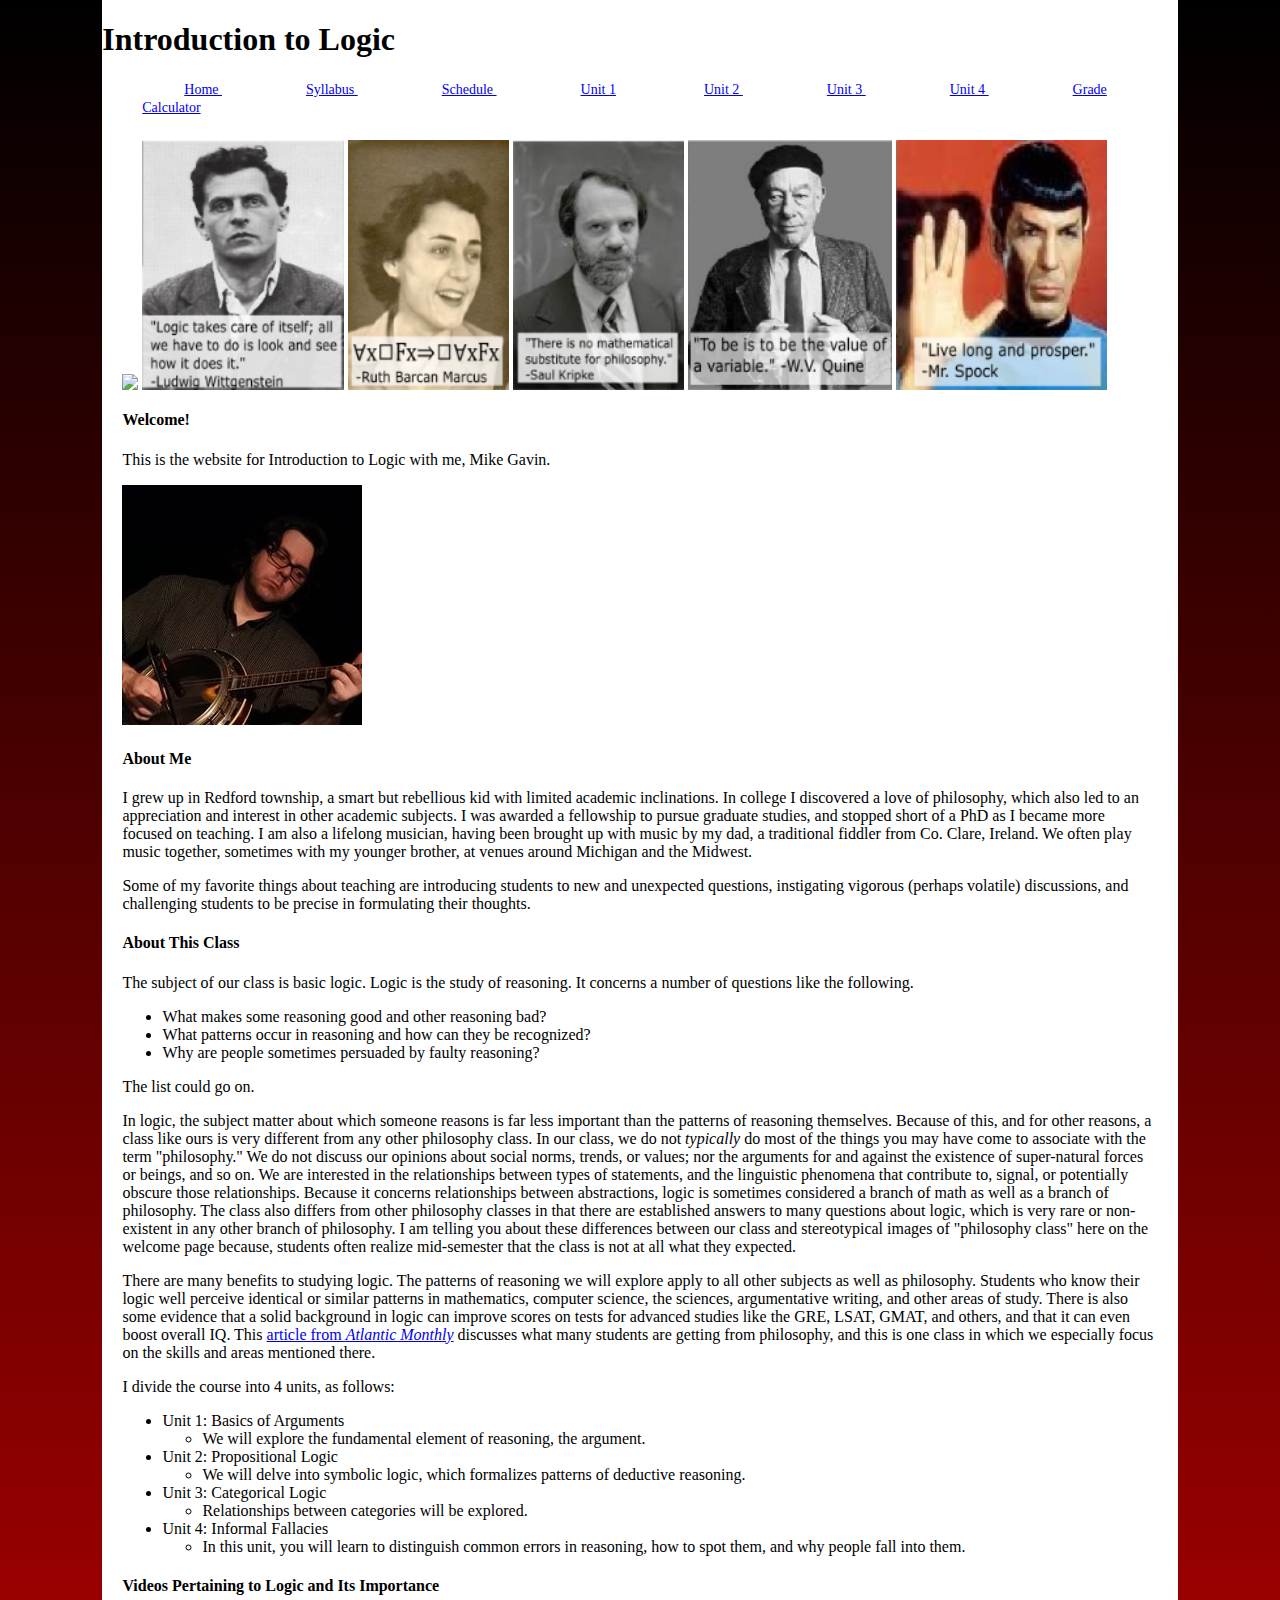
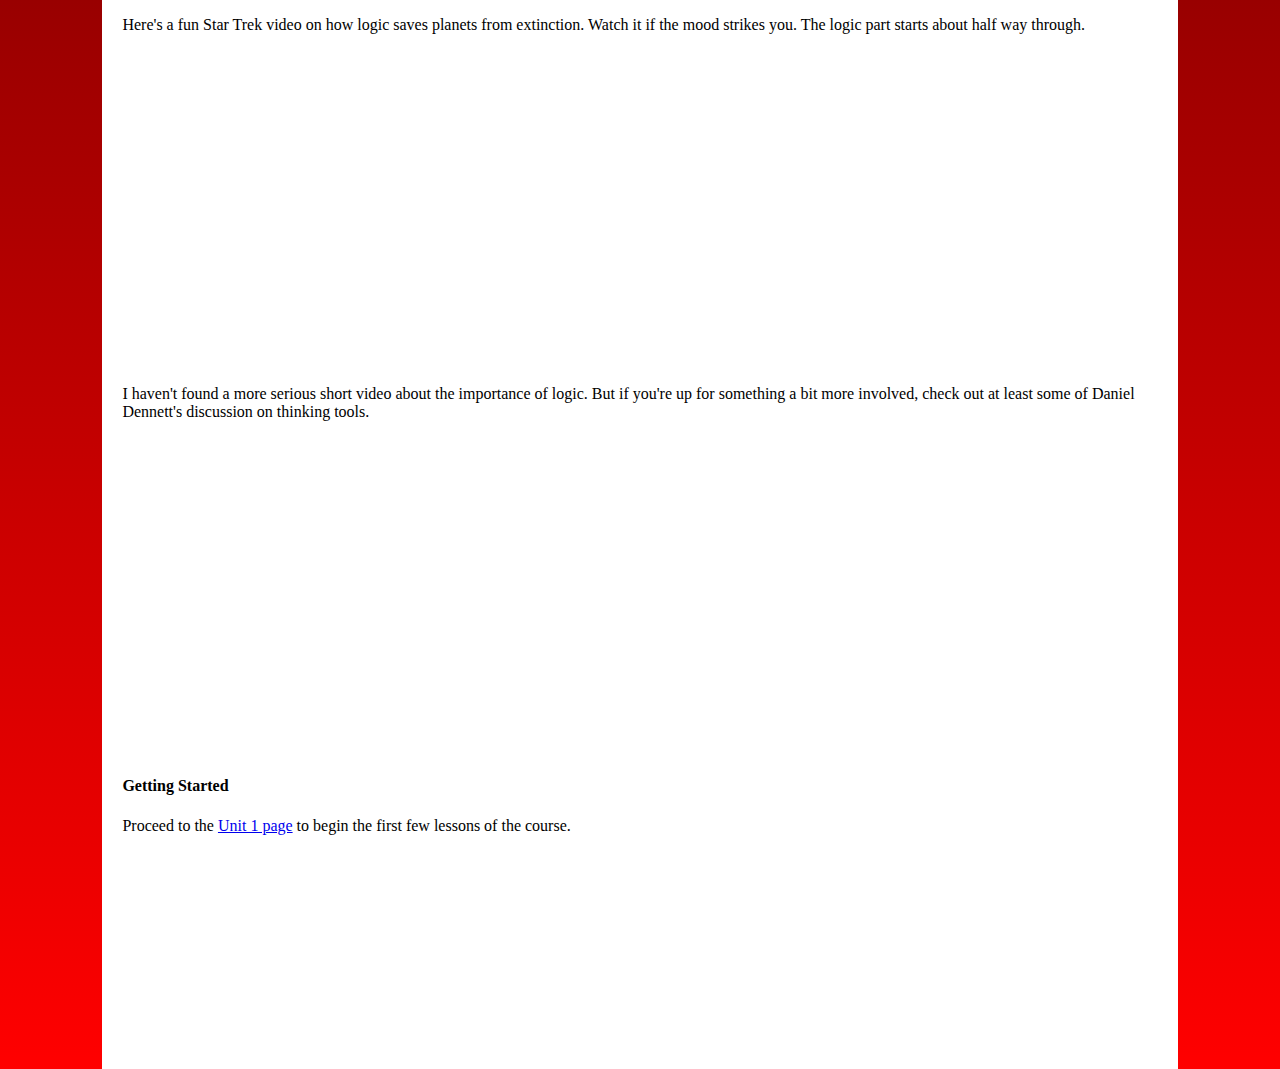
==== index.html @ 0760f145 "images" ====
<!DOCTYPE html> 
<header> <title>Intro to Logic</title>
 <link rel="stylesheet" type="text/css" href="main.css">
 <style> 
		.pictureBar{overflow: hidden; height: 250px;}
		.logician {height: 250px;}
 </style>
</header>

<body> 


<div class="container">

<div class="banner"> 
<h1> Introduction to Logic</h1>
<ul> 
<li> <a href="index">Home </a></li> 
<li> <a href="attachments/syllabus.docx">Syllabus </a></li> 
<li> <a href="schedule">Schedule </a></li> 
<!--- <li> <a href="schedule2">12 Wk Schedule </a></li> --->
<li> <a href="unit1">Unit 1</a></li> 
<li> <a href="unit2">Unit 2 </a></li> 
<li> <a href="unit3">Unit 3 </a></li> 
<li> <a href="unit4">Unit 4 </a></li> 
<li> <a href="gradeCalculator"> Grade Calculator </a> </li> 
</ul> 

	</div> 

 

<div class="wrapper"> 
 
	 <div class="content">
			<div class = "pictureBar">

		<img class = "logician" src="images/Russell.png" >

		<img class = "logician" src="images/Wittgenstein.png" >
		
		<img class = "logician" src ="images/Marcus.png"> 
		
		<img class = "logician" src="images/Kripke.png">
		
		<img class = "logician" src = "images/Quine.png">
		
		<img class = "logician" src = "images/Spock.png"> 
		
		 
		
		

			</div>
		



 
<h4> Welcome! </h4> 
<p>This is the website for Introduction to Logic with me, Mike Gavin.</p>

<img src = "images/me.jpg">
<h4>About Me</h4>
<p>I grew up in Redford township, a smart but rebellious kid with limited academic inclinations. In college I discovered a love of philosophy, which also led to an appreciation and interest in other academic subjects. I was awarded a fellowship to pursue graduate studies, and stopped short of a PhD as I became more focused on teaching. I am also a lifelong musician, having been brought up with music by my dad, a traditional fiddler from Co. Clare, Ireland. We often play music together, sometimes with my younger brother, at venues around Michigan and the Midwest.</p>
<p>Some of my favorite things about teaching are introducing students to new and unexpected questions, instigating vigorous (perhaps volatile) discussions, and challenging students to be precise in formulating their thoughts.</p>
<h4>About This Class</h4>
<p>The subject of our class is basic logic. Logic is the study of reasoning. It concerns a number of questions like the following.</p>
<ul>
<li>What makes some reasoning good and other reasoning bad?</li>
<li>What patterns occur in reasoning and how can they be recognized?</li>
<li>Why are people sometimes persuaded by faulty reasoning?</li>
</ul>
<p>The list could go on.</p>
<p>In logic, the subject matter about which someone reasons is far less important than the patterns of reasoning themselves. Because of this, and for other reasons, a class like ours is very different from any other philosophy class. In our class, we do not <em>typically</em> do most of the things you may have come to associate with the term "philosophy." We do not discuss our opinions about social norms, trends, or values; nor the arguments for and against the existence of super-natural forces or beings, and so on. We are interested in the relationships between types of statements, and the linguistic phenomena that contribute to, signal, or potentially obscure those relationships. Because it concerns relationships between abstractions, logic is sometimes considered a branch of math as well as a branch of philosophy. The class also differs from other philosophy classes in that there are established answers to many questions about logic, which is very rare or non-existent in any other branch of philosophy. I am telling you about these differences between our class and stereotypical images of "philosophy class" here on the welcome page because, students often realize mid-semester that the class is not at all what they expected.</p>
<p>There are many benefits to studying logic. The patterns of reasoning we will explore apply to all other subjects as well as philosophy. Students who know their logic well perceive identical or similar patterns in mathematics, computer science, the sciences, argumentative writing, and other areas of study. There is also some evidence that a solid background in logic can improve scores on tests for advanced studies like the GRE, LSAT, GMAT, and others, and that it can even boost overall IQ. This <a href="http://www.theatlantic.com/technology/archive/2011/10/is-philosophy-the-most-practical-major/246763/"> article from <em>Atlantic Monthly</em></a> discusses what many students are getting from philosophy, and this is one class in which we especially focus on the skills and areas mentioned there.</p>
<p>I divide the course into 4 units, as follows:</p>
<ul>
<li>Unit 1: Basics of Arguments</li>
<ul>
<li>We will explore the fundamental element of reasoning, the argument.</li>
</ul>
<li>Unit 2: Propositional Logic</li>
<ul>
<li>We will delve into symbolic logic, which formalizes patterns of deductive reasoning.</li>
</ul>
<li>Unit 3: Categorical Logic</li>
<ul>
<li>Relationships between categories will be explored.</li>
</ul>
<li>Unit 4: Informal Fallacies</li>
<ul>
<li>In this unit, you will learn to distinguish common errors in reasoning, how to spot them, and why people fall into them.</li>
</ul>
</ul>

<h4> Videos Pertaining to Logic and Its Importance</h4>
 
<p>Here's a fun Star Trek video on how logic saves planets from extinction. Watch it if the mood strikes you. The logic part starts about half way through.</p>
<iframe width="560" height="315" src="https://www.youtube.com/watch?v=vi7QQ5pO7_A&t=98s" frameborder="0" allowfullscreen></iframe>

<br>
<p>I haven't found a more serious short video about the importance of logic. But if you're up for something a bit more involved, check out at least some of Daniel Dennett's discussion on thinking tools.</p>
<iframe width="560" height="315" src="https://www.youtube.com/embed/uukUw0ghoVY" frameborder="0" allowfullscreen></iframe>

<br>





<h4> Getting Started</h4>
<p> Proceed to the <a href="unit1">Unit 1 page</a> to begin the first few lessons of the course.</p>


</br> </br> </br> </br> </br> </br> </br> </br> </br> </br> </br> 
</div> 
</div> 
</div>

</body>
---- main.css ----
body { background: -webkit-linear-gradient(black, red); /* Safari 5.1-6.0 */
    background: -o-linear-gradient(black, red); /* Opera 11.1-12.0 */ 
    background: -moz-linear-gradient(black, red); /* Firefox 3.6-15 */
    background: linear-gradient(black, red); /* Standard syntax */
	margin: 0; 
	padding: 0;
	border: none;

}




.container {background-color:white; width:84%; margin:auto; margin-top:0; z-index:+3;
}

.wrapper {margin-top:120px; background-color: white; z-index: -1; padding: 20px;
}
.wrapper h2 {text-align: center;}

.banner {display: inline; position: fixed; top: 0; left:7.99%; background-color: white; width:84.05%; height: 120px;
	
}

	.banner ul {list-style-type: none;
	}
	.banner ul li {display: inline;margin: 3em;font-size:14px;}

#grade {text-indent: 20px;
}

.sidebar {position:fixed; top:114px; right:9%;background-color: white; border:solid black 2px; padding:4px;
	
}

	.sidebar ul {list-style-type: none; indent:none; padding:10px;
		
	}

	.sidebar h3 { text-align:center;
		
	}



.lesson {border-bottom: solid #cdcdcd 1px;
	
}

.content {width:100%; display:inline-block; vertical-align: top; 
	
}

.due { width:34%; display:inline-block; vertical-align: top;
	
}


.schedule {width: 85%; margin:auto;
	}
	
.schedule tr:nth-child(even){background-color: #CCC;
	}
	
.column1 {background-color: grey; margin-top:20px; margin-left: 20px;  display: inline-block; background-color: white;
	}

.column2 {width: 300px; background-color: blue; margin-top: 20px; margin-right: 300px; display: inline-block; vertical-align: top; background-color: white;
}
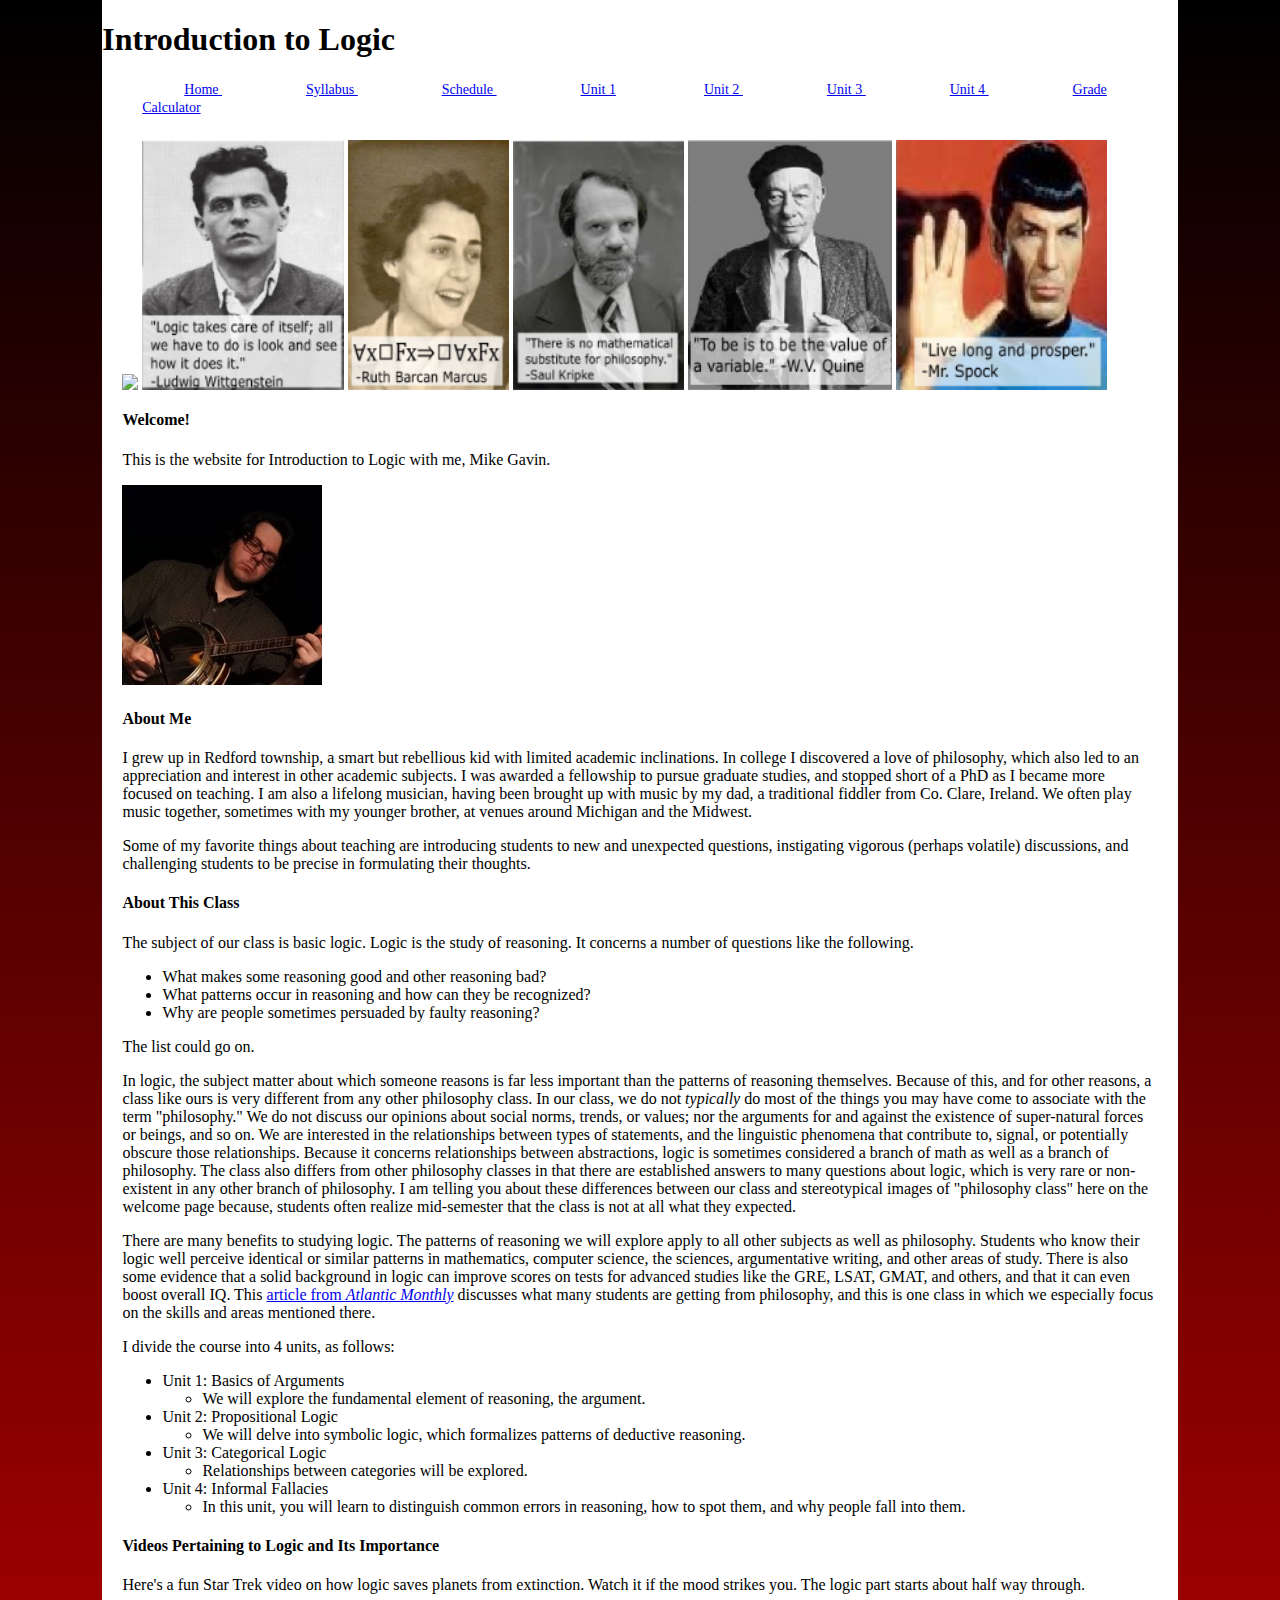
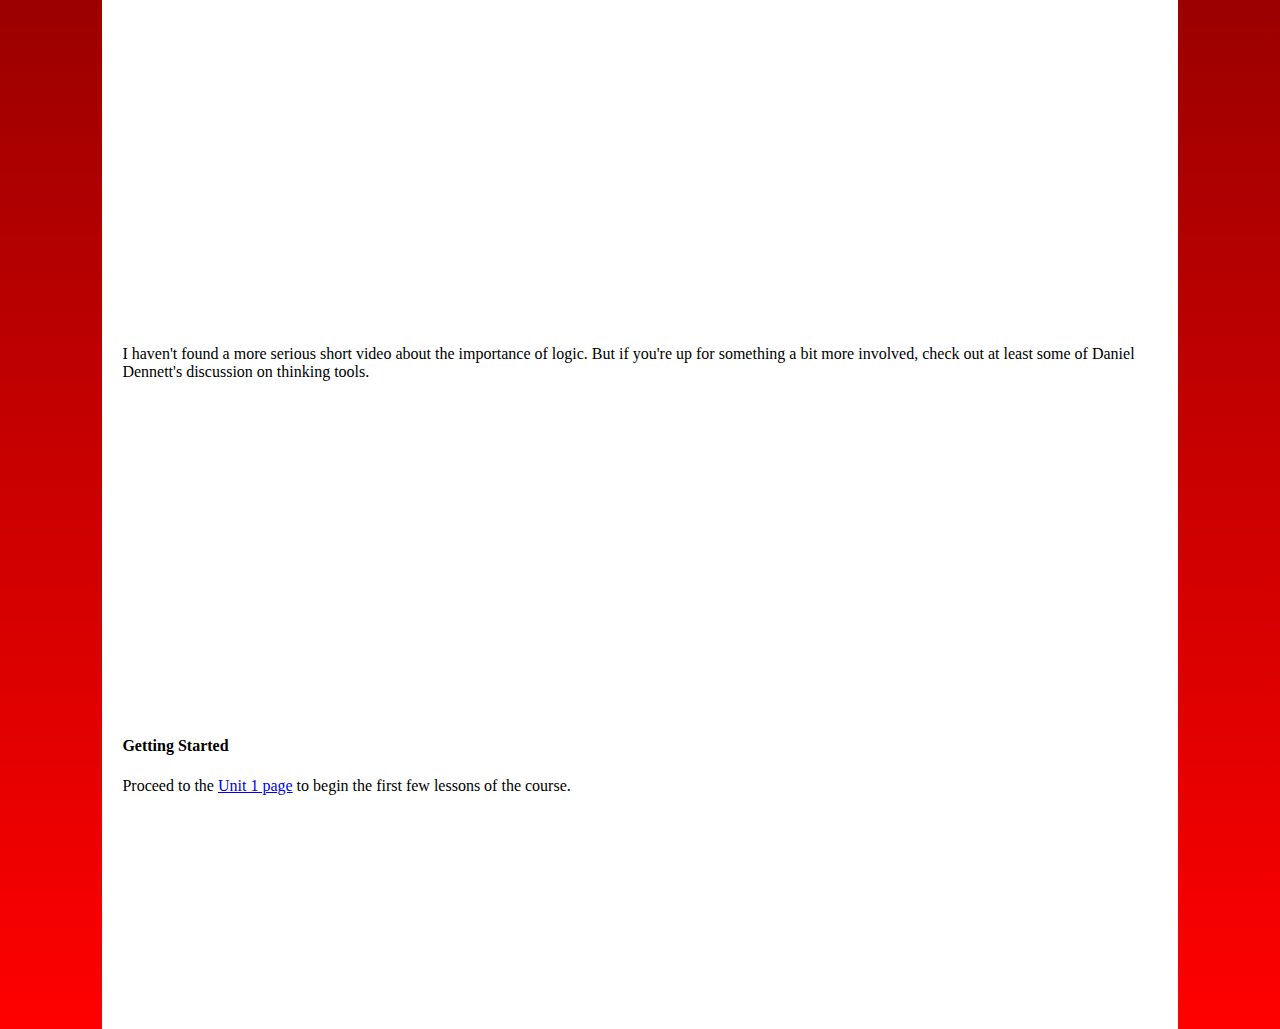
==== commit 94a714f6: "images" ====
--- a/index.html
+++ b/index.html
@@ -61,7 +61,7 @@
 <h4> Welcome! </h4> 
 <p>This is the website for Introduction to Logic with me, Mike Gavin.</p>
 
-<img src = "images/me.jpg">
+<img src = "images/me.jpg" height = "200">
 <h4>About Me</h4>
 <p>I grew up in Redford township, a smart but rebellious kid with limited academic inclinations. In college I discovered a love of philosophy, which also led to an appreciation and interest in other academic subjects. I was awarded a fellowship to pursue graduate studies, and stopped short of a PhD as I became more focused on teaching. I am also a lifelong musician, having been brought up with music by my dad, a traditional fiddler from Co. Clare, Ireland. We often play music together, sometimes with my younger brother, at venues around Michigan and the Midwest.</p>
 <p>Some of my favorite things about teaching are introducing students to new and unexpected questions, instigating vigorous (perhaps volatile) discussions, and challenging students to be precise in formulating their thoughts.</p>
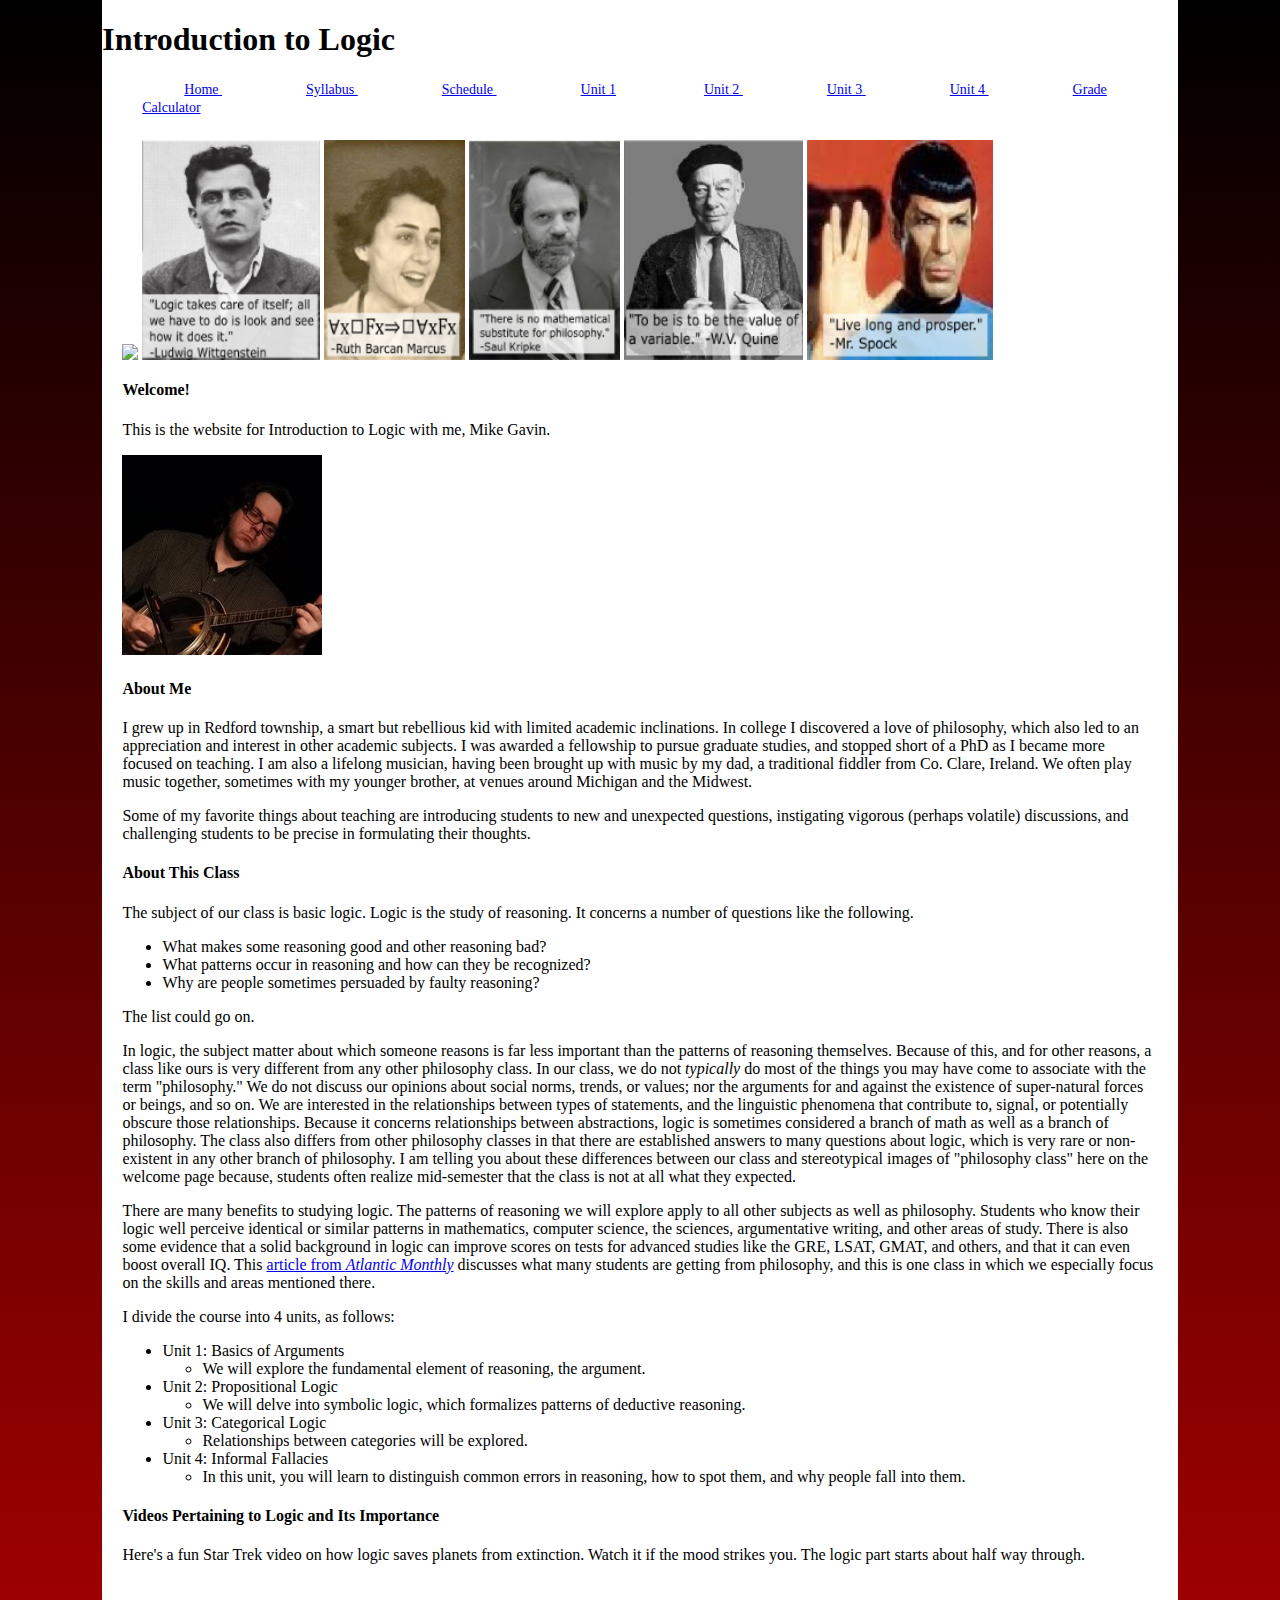
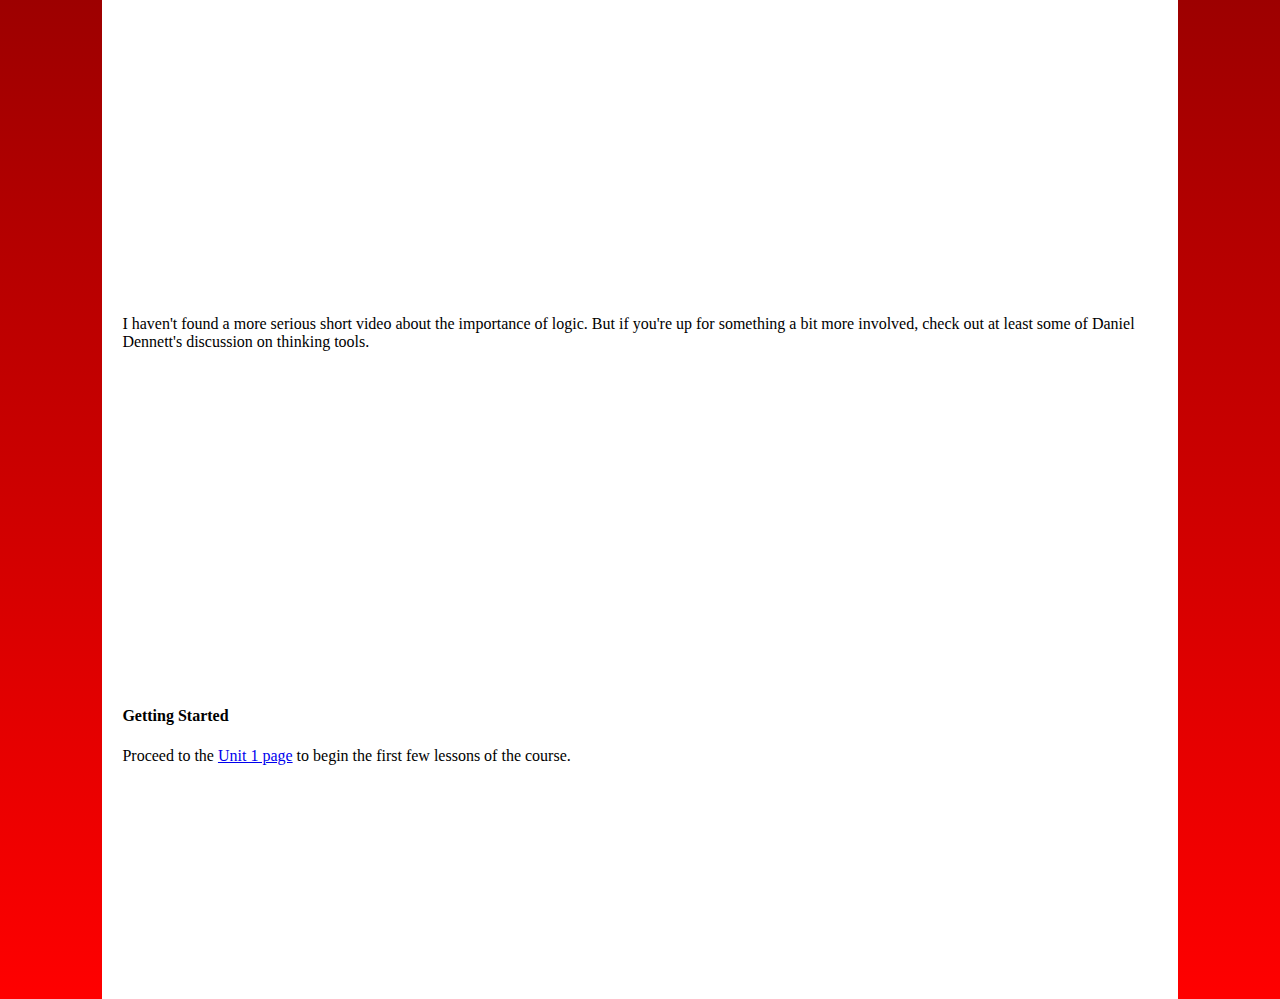
==== commit aacc14d0: "imge fixing" ====
--- a/index.html
+++ b/index.html
@@ -3,8 +3,8 @@
 <header> <title>Intro to Logic</title>
  <link rel="stylesheet" type="text/css" href="main.css">
  <style> 
-		.pictureBar{overflow: hidden; height: 250px;}
-		.logician {height: 250px;}
+		.pictureBar{overflow: hidden; height: 220px;}
+		.logician {height: 220px;}
  </style>
 </header>
 
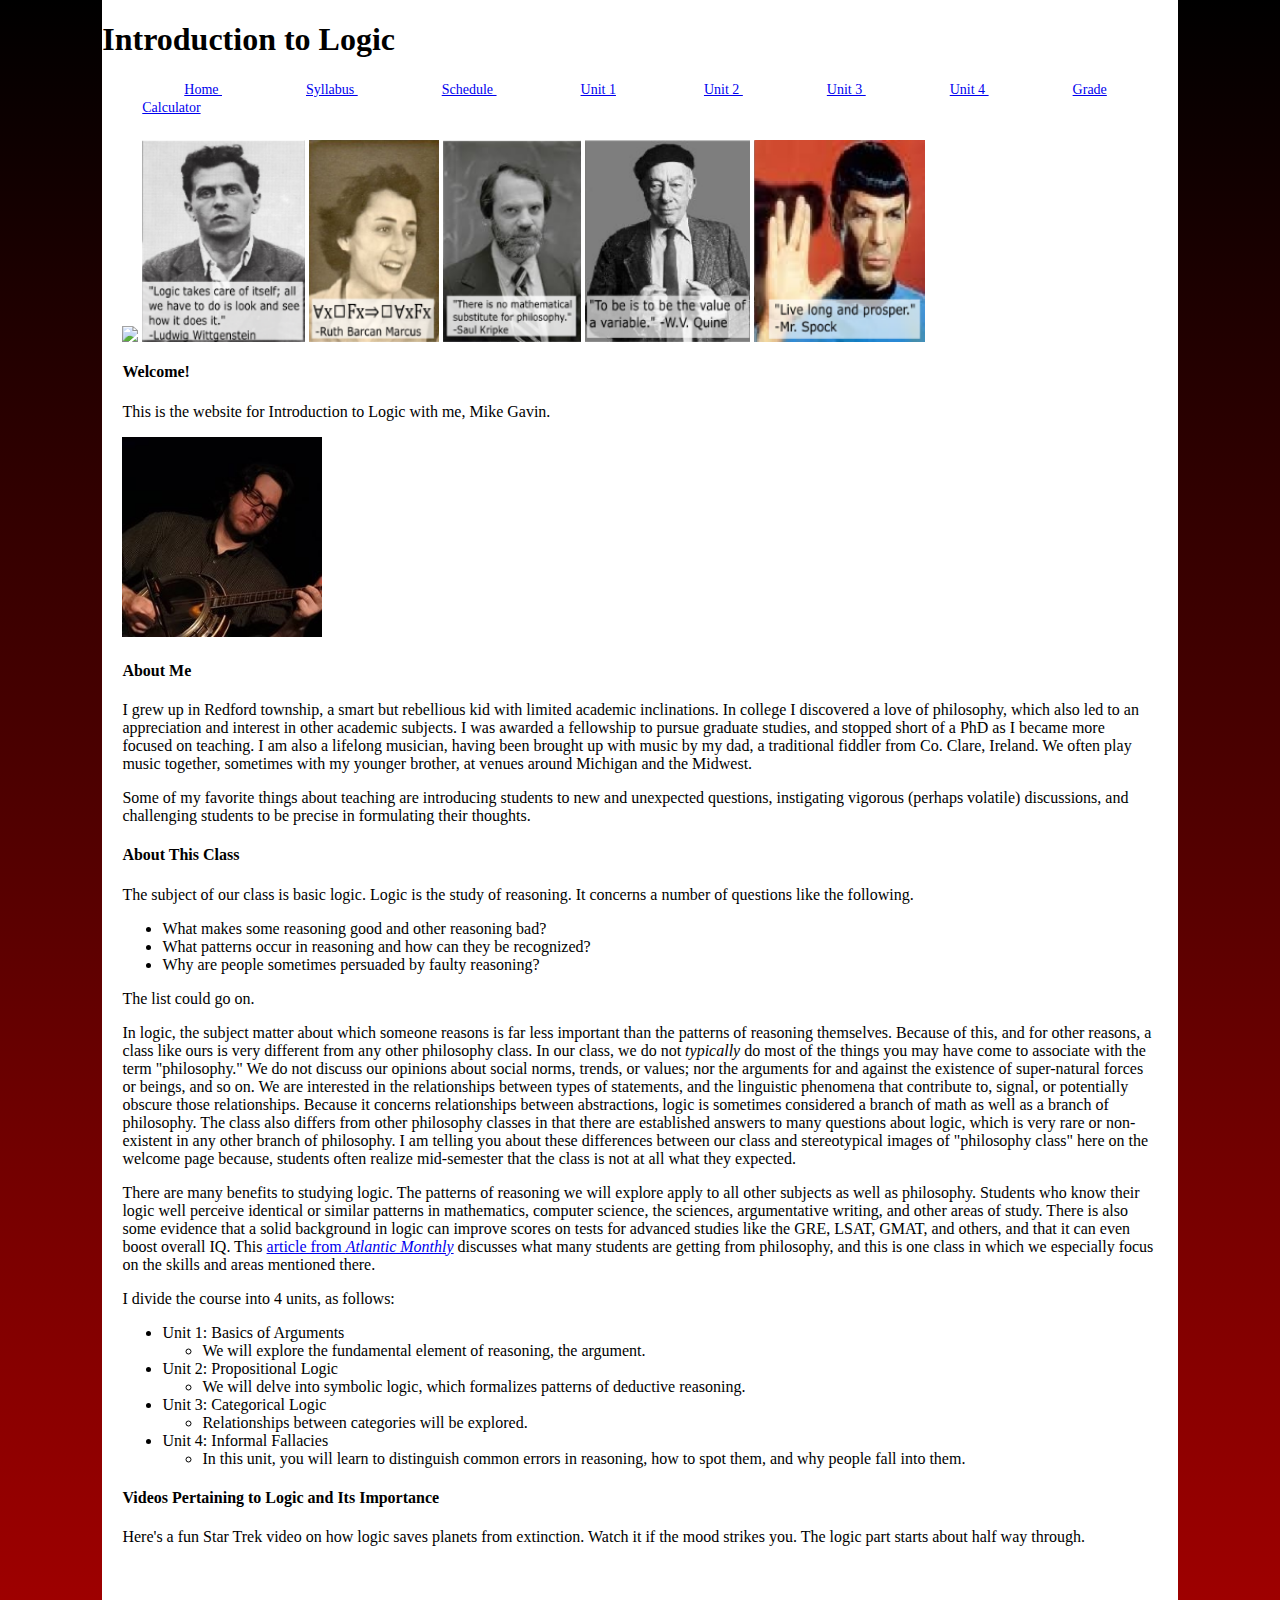
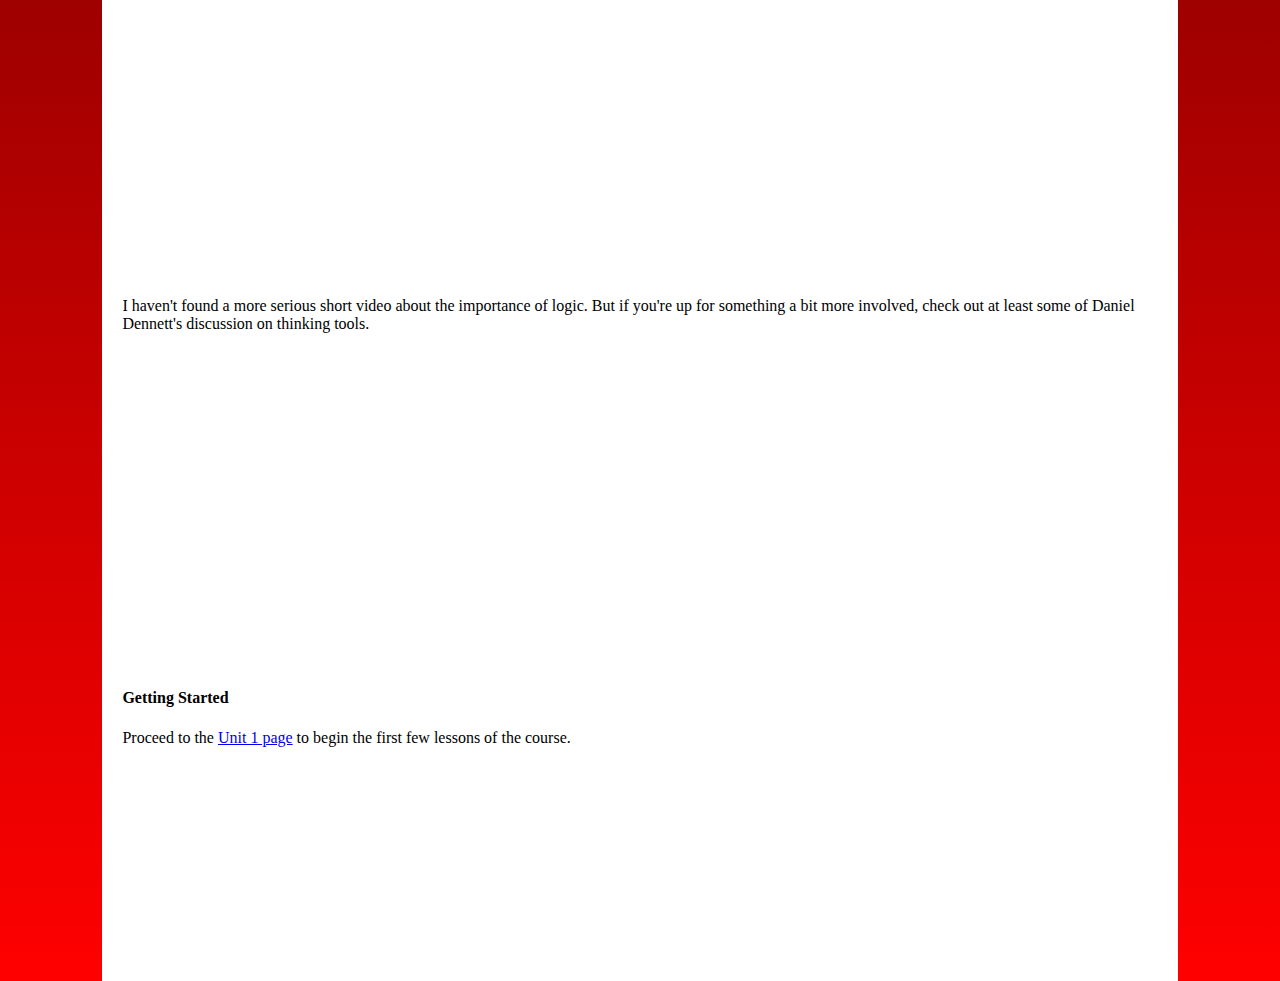
==== commit f8f6d00a: "fixing images" ====
--- a/index.html
+++ b/index.html
@@ -3,8 +3,8 @@
 <header> <title>Intro to Logic</title>
  <link rel="stylesheet" type="text/css" href="main.css">
  <style> 
-		.pictureBar{overflow: hidden; height: 220px;}
-		.logician {height: 220px;}
+		.pictureBar{overflow: hidden; height: 202px;}
+		.logician {height: 202px;}
  </style>
 </header>
 
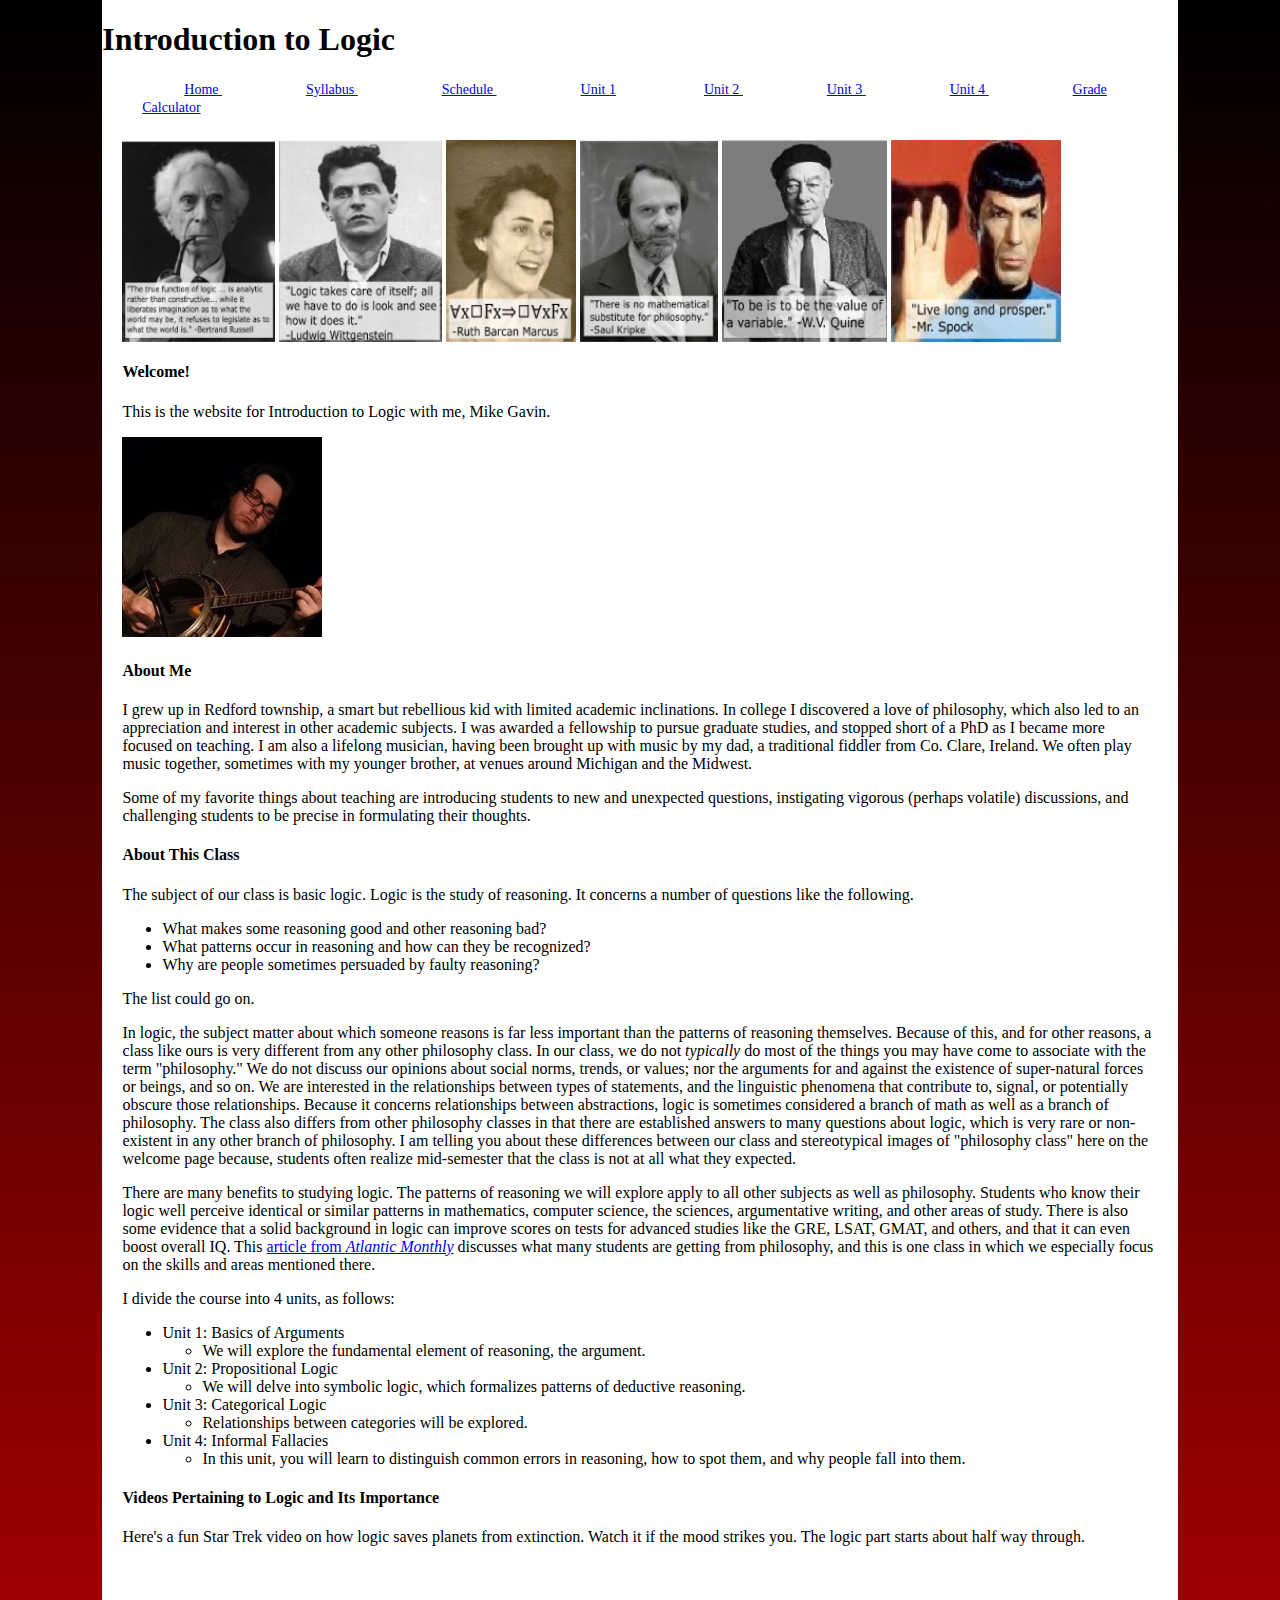
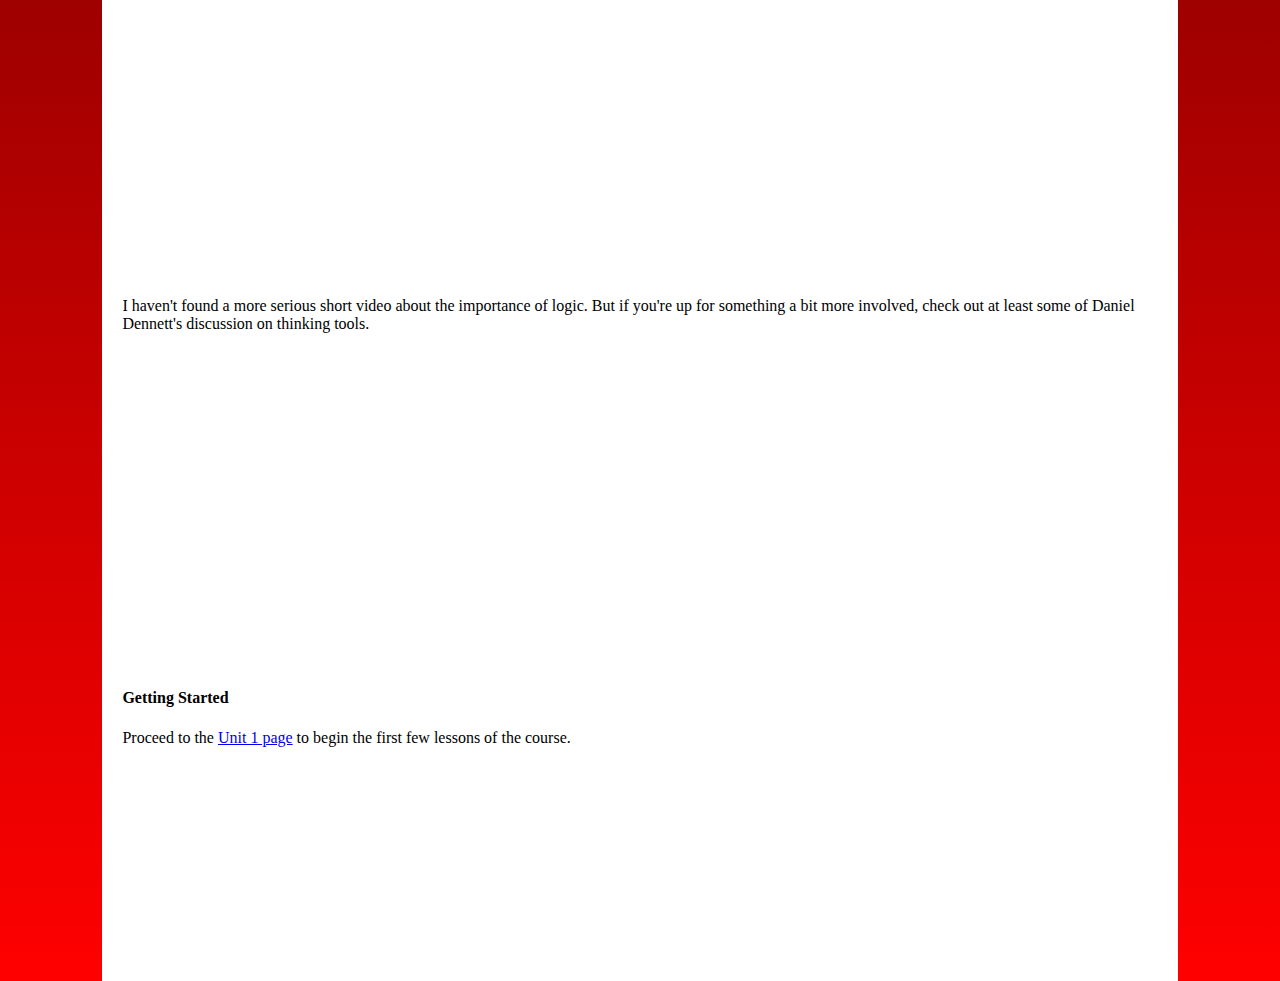
==== commit 2e3e8011: "won'tMatterProlly" ====
--- a/index.html
+++ b/index.html
@@ -36,7 +36,7 @@
 	 <div class="content">
 			<div class = "pictureBar">
 
-		<img class = "logician" src="images/Russell.png" >
+		<img class = "logician" src="images/russell.png" >
 
 		<img class = "logician" src="images/Wittgenstein.png" >
 		
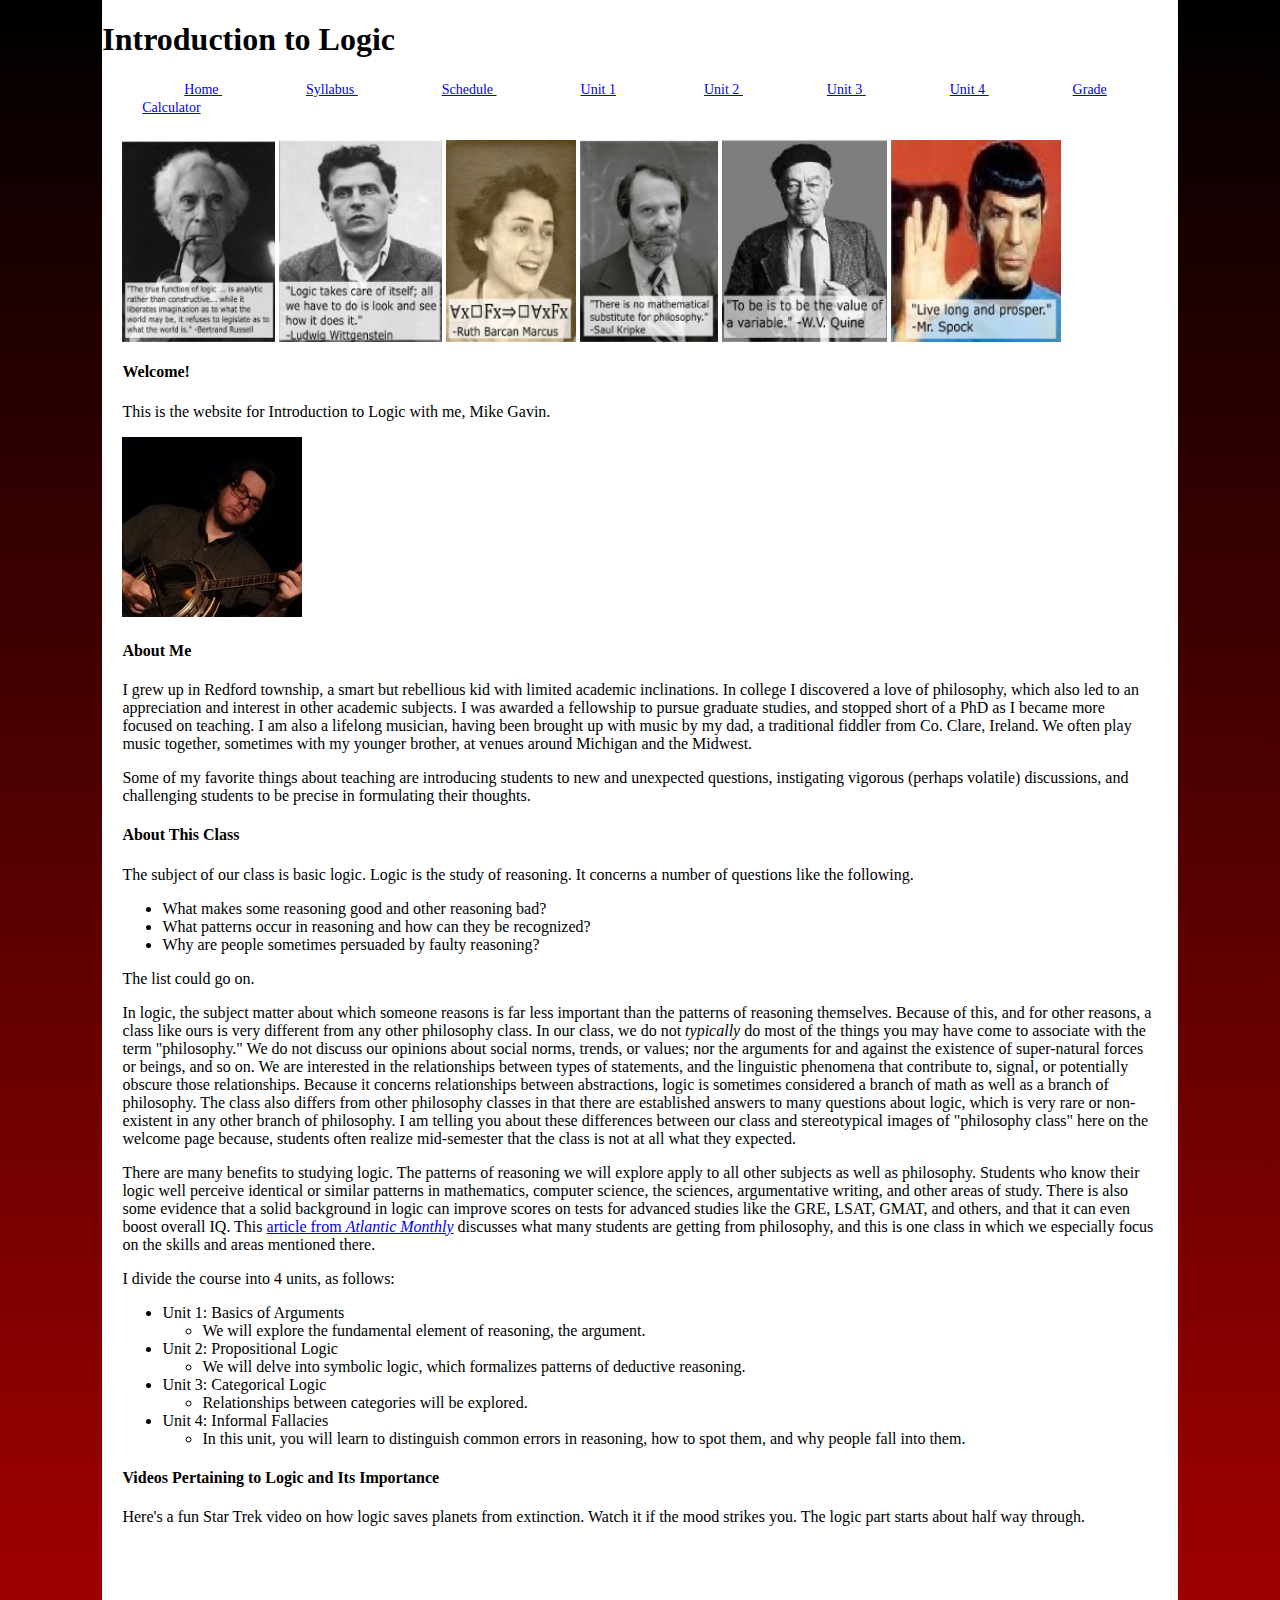
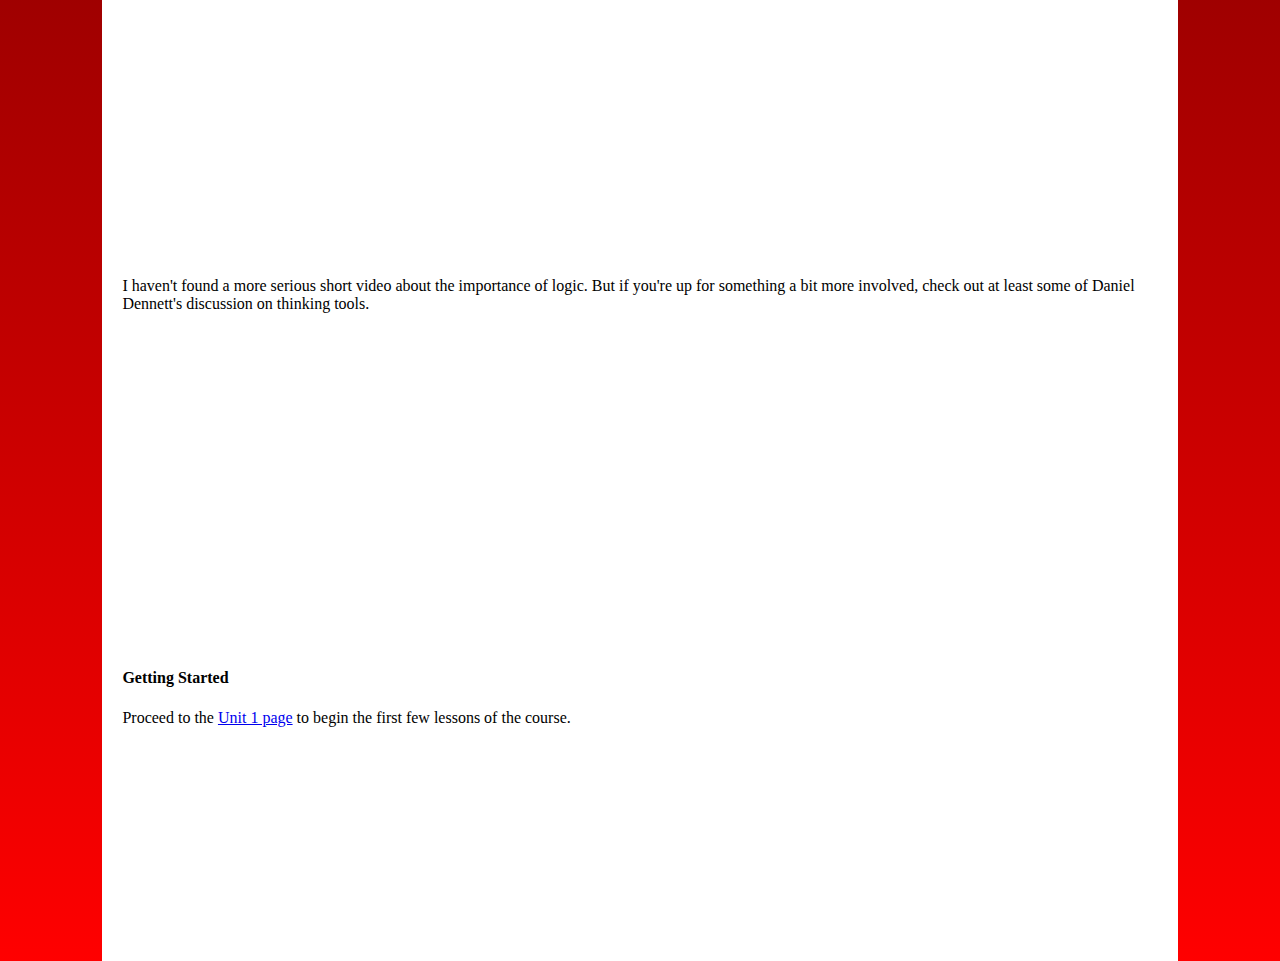
==== commit bd0f29c3: "resize me" ====
--- a/index.html
+++ b/index.html
@@ -61,7 +61,7 @@
 <h4> Welcome! </h4> 
 <p>This is the website for Introduction to Logic with me, Mike Gavin.</p>
 
-<img src = "images/me.jpg" height = "200">
+<img src = "images/me.jpg" height = "180">
 <h4>About Me</h4>
 <p>I grew up in Redford township, a smart but rebellious kid with limited academic inclinations. In college I discovered a love of philosophy, which also led to an appreciation and interest in other academic subjects. I was awarded a fellowship to pursue graduate studies, and stopped short of a PhD as I became more focused on teaching. I am also a lifelong musician, having been brought up with music by my dad, a traditional fiddler from Co. Clare, Ireland. We often play music together, sometimes with my younger brother, at venues around Michigan and the Midwest.</p>
 <p>Some of my favorite things about teaching are introducing students to new and unexpected questions, instigating vigorous (perhaps volatile) discussions, and challenging students to be precise in formulating their thoughts.</p>
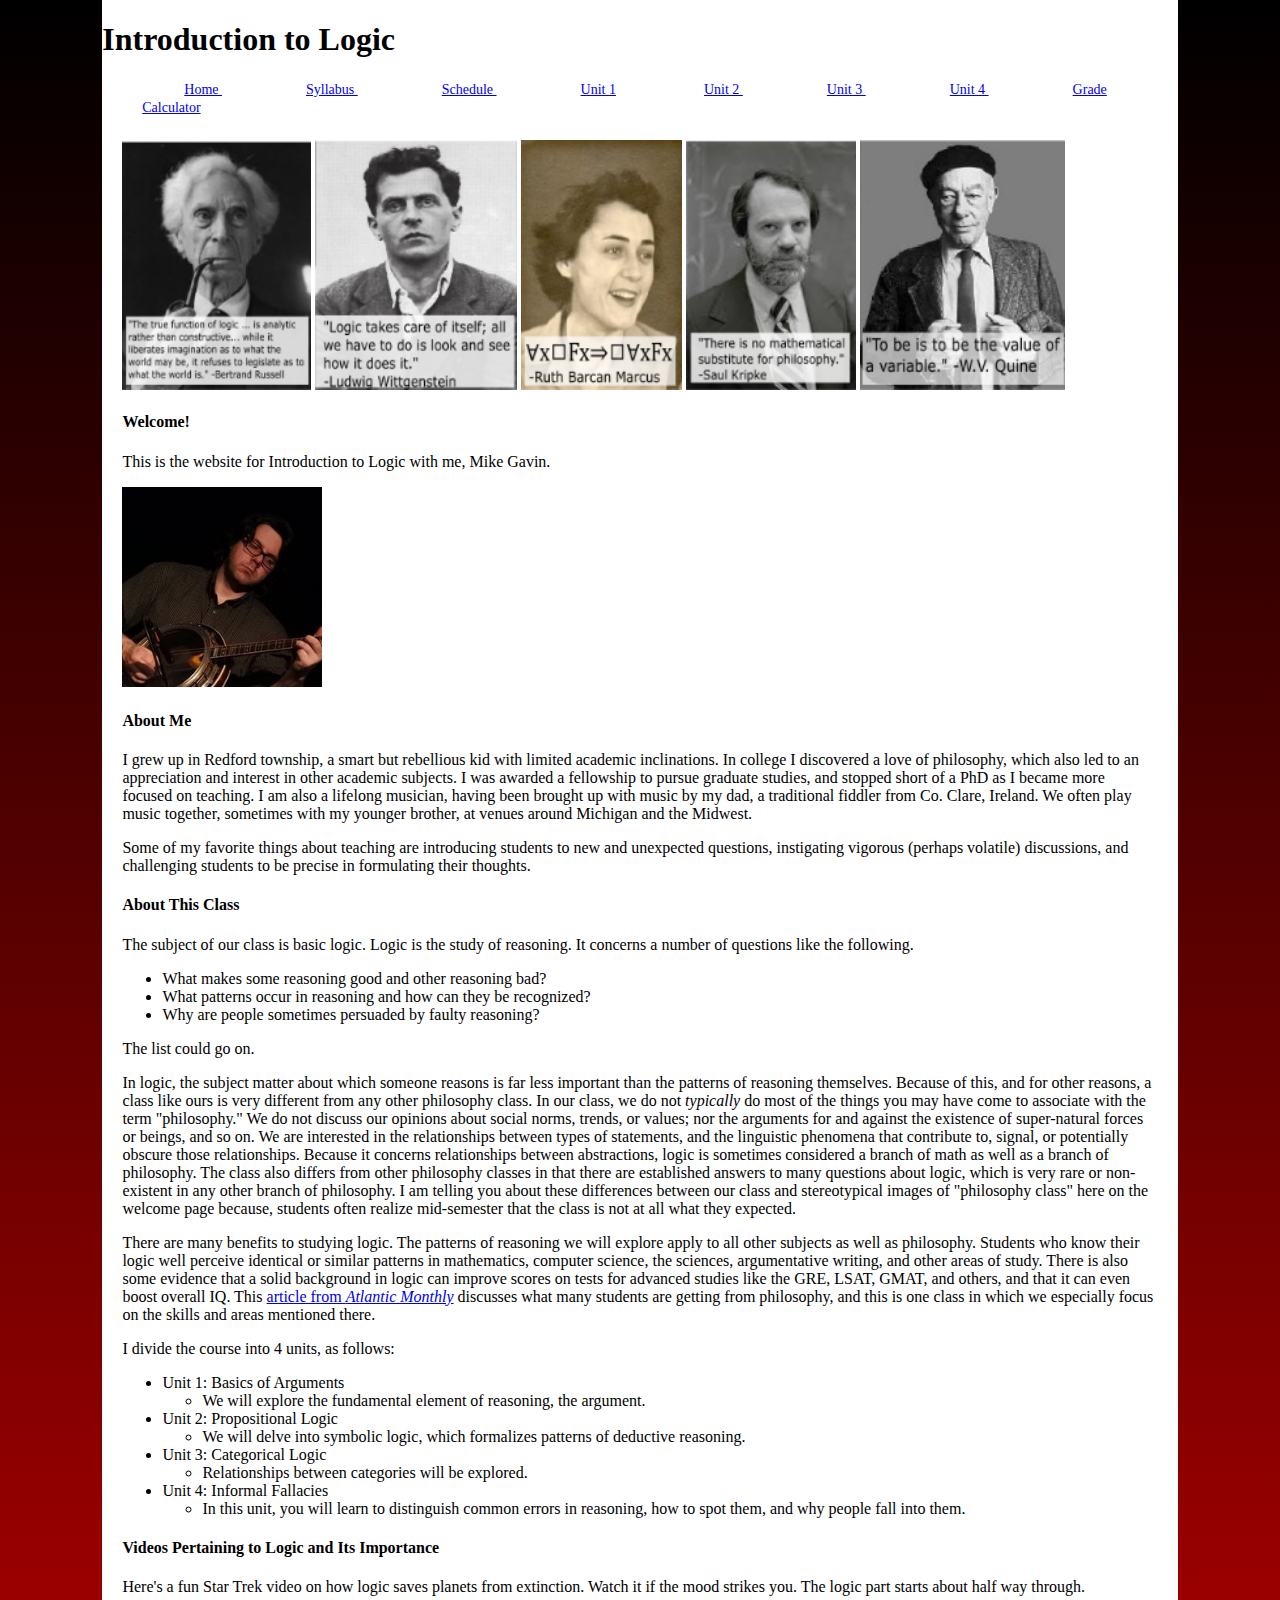
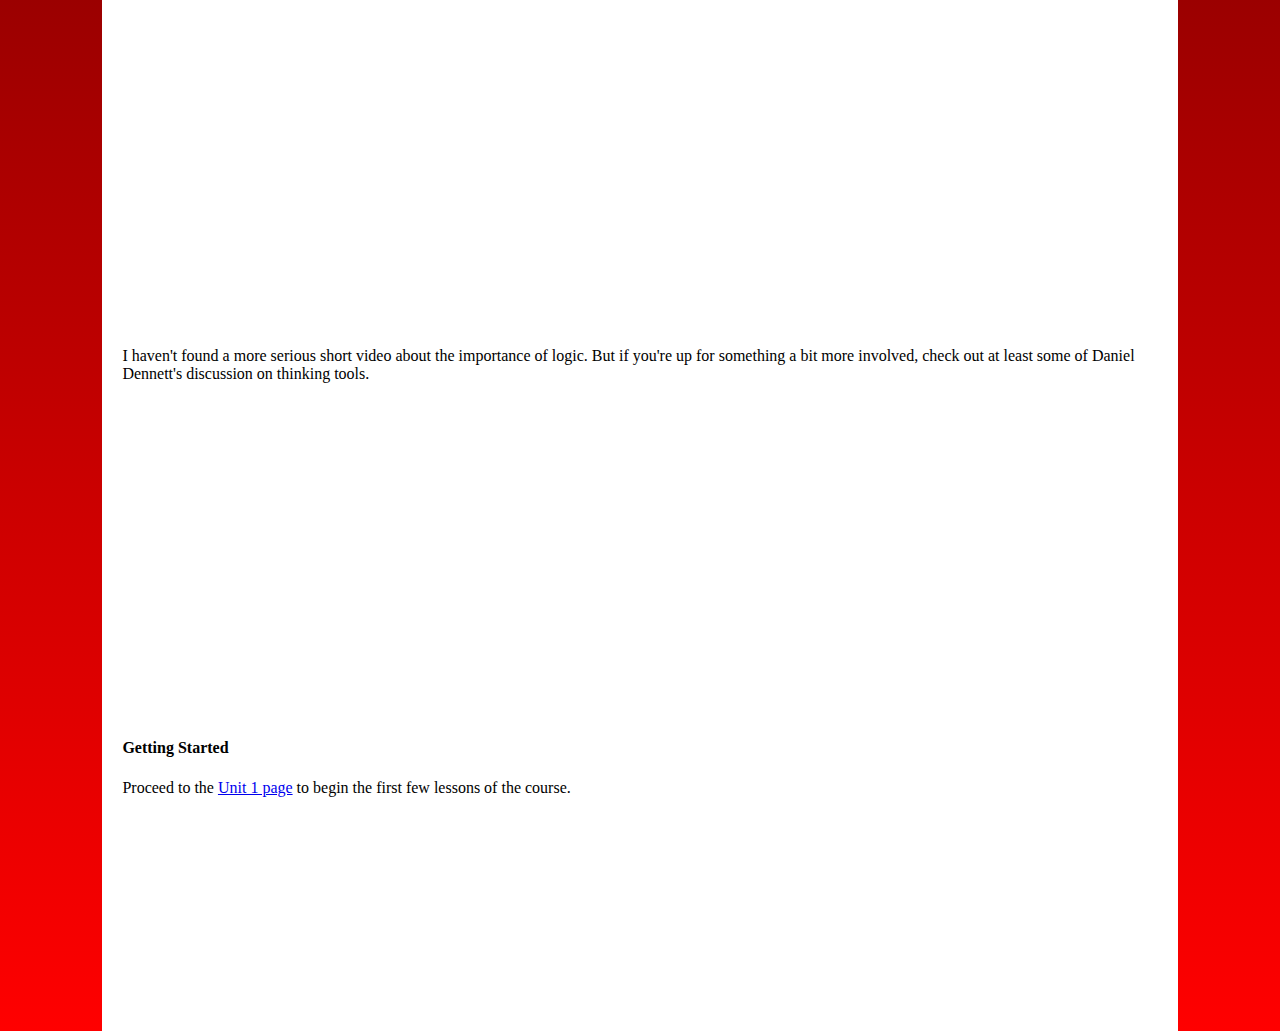
==== commit fad8cd8b: "done" ====
--- a/index.html
+++ b/index.html
@@ -3,8 +3,8 @@
 <header> <title>Intro to Logic</title>
  <link rel="stylesheet" type="text/css" href="main.css">
  <style> 
-		.pictureBar{overflow: hidden; height: 202px;}
-		.logician {height: 202px;}
+		.pictureBar{overflow: hidden; height: 252px;}
+		.logician {height: 250px;}
  </style>
 </header>
 
@@ -61,7 +61,7 @@
 <h4> Welcome! </h4> 
 <p>This is the website for Introduction to Logic with me, Mike Gavin.</p>
 
-<img src = "images/me.jpg" height = "180">
+<img src = "images/me.jpg" height = "200">
 <h4>About Me</h4>
 <p>I grew up in Redford township, a smart but rebellious kid with limited academic inclinations. In college I discovered a love of philosophy, which also led to an appreciation and interest in other academic subjects. I was awarded a fellowship to pursue graduate studies, and stopped short of a PhD as I became more focused on teaching. I am also a lifelong musician, having been brought up with music by my dad, a traditional fiddler from Co. Clare, Ireland. We often play music together, sometimes with my younger brother, at venues around Michigan and the Midwest.</p>
 <p>Some of my favorite things about teaching are introducing students to new and unexpected questions, instigating vigorous (perhaps volatile) discussions, and challenging students to be precise in formulating their thoughts.</p>
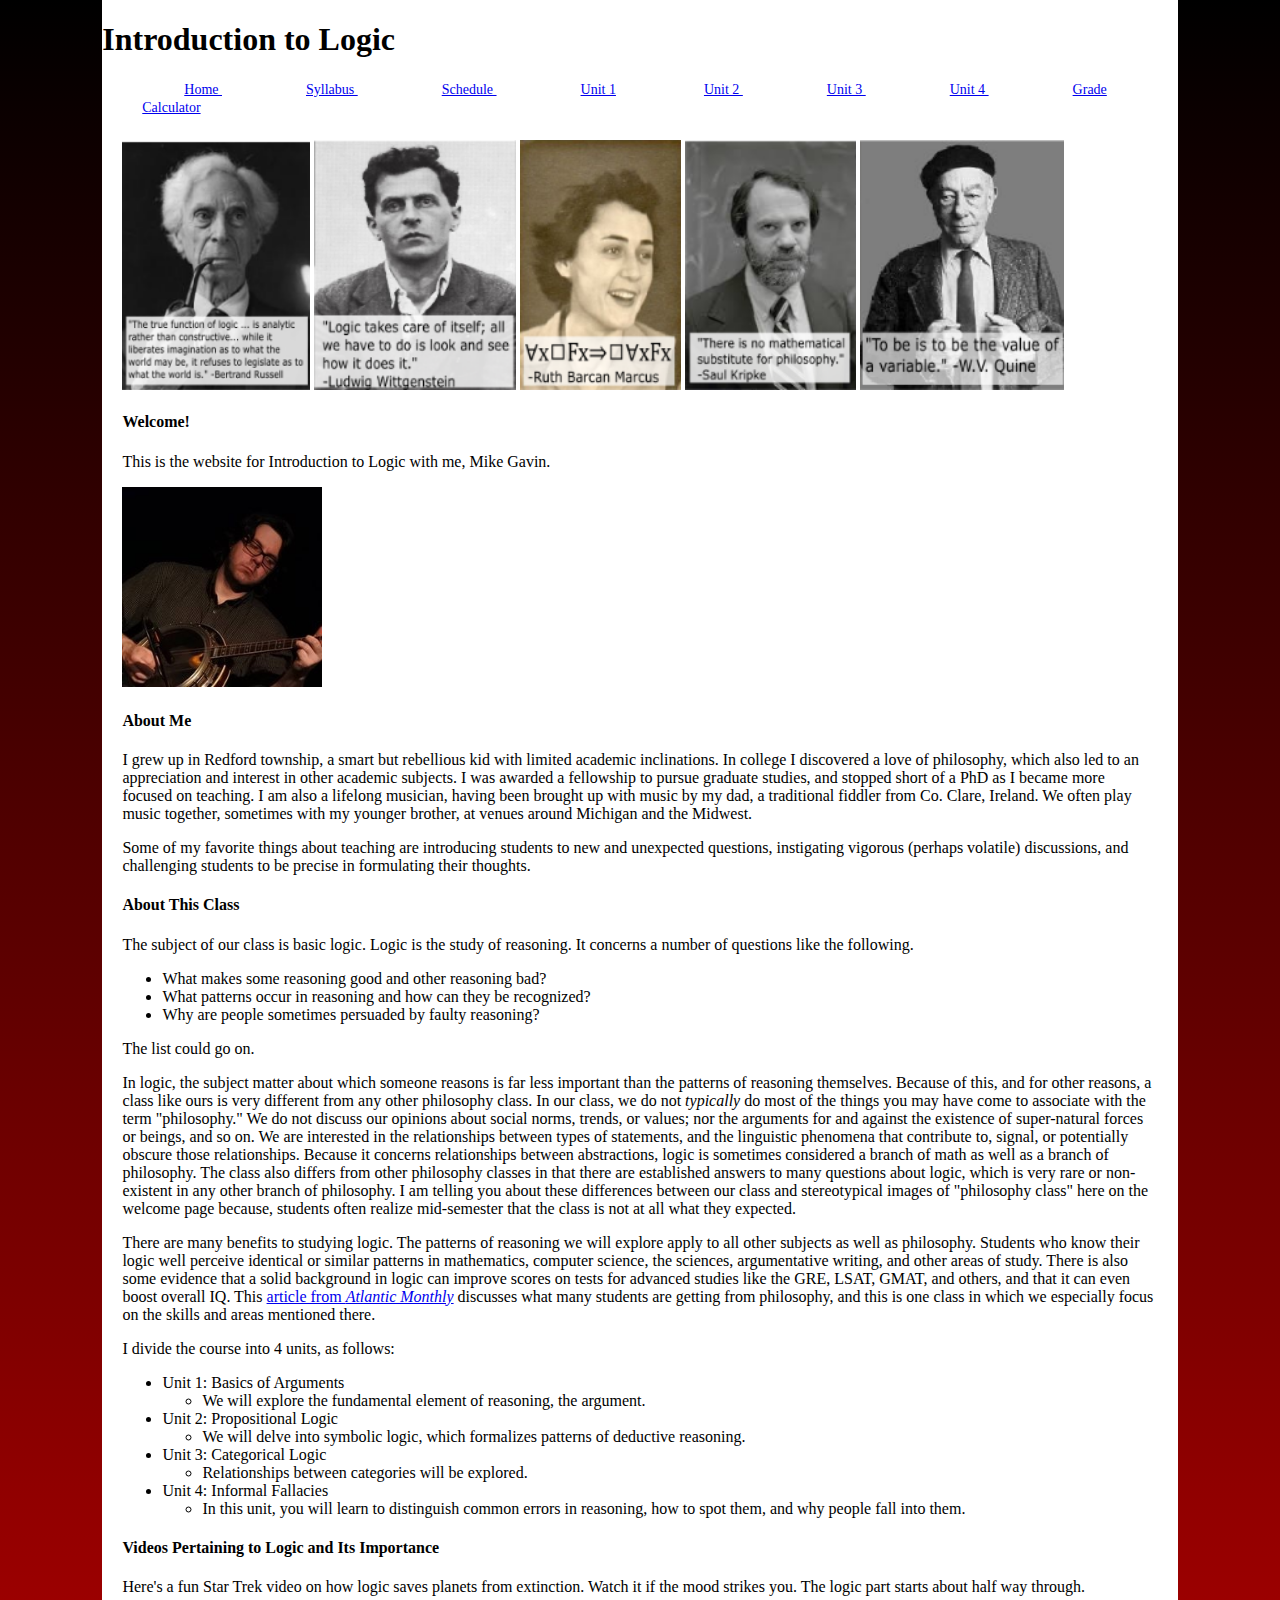
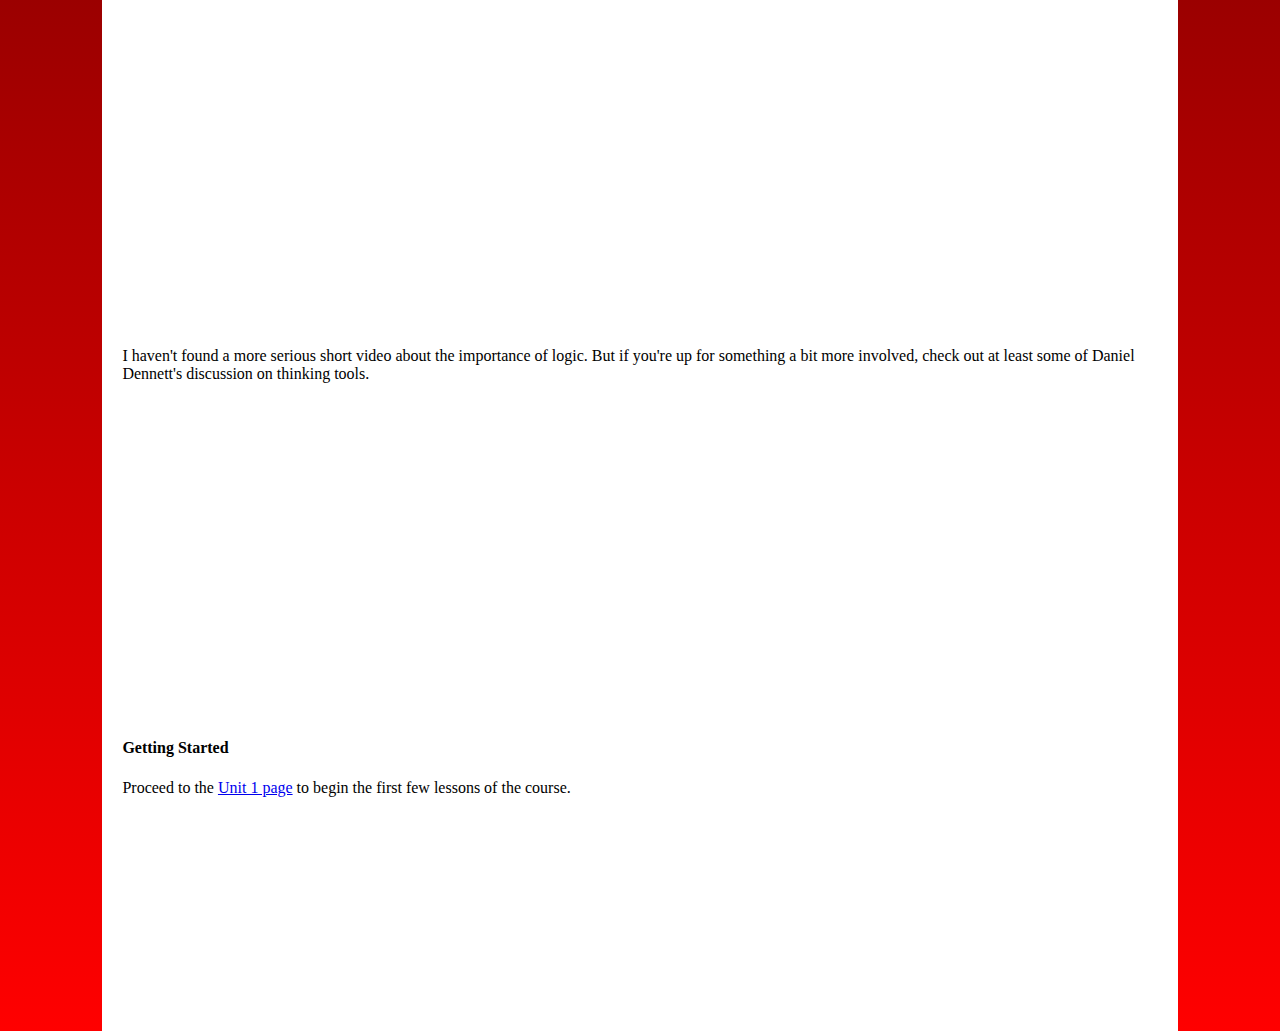
==== commit 6adda0cb: "cleaner russell pic" ====
--- a/index.html
+++ b/index.html
@@ -20,7 +20,7 @@
 <li> <a href="attachments/syllabus.docx">Syllabus </a></li> 
 <li> <a href="schedule">Schedule </a></li> 
 <!--- <li> <a href="schedule2">12 Wk Schedule </a></li> --->
-<li> <a href="unit1">Unit 1</a></li> 
+<li> <a href="unit1">Unit 1</a></li>
 <li> <a href="unit2">Unit 2 </a></li> 
 <li> <a href="unit3">Unit 3 </a></li> 
 <li> <a href="unit4">Unit 4 </a></li> 
@@ -36,7 +36,7 @@
 	 <div class="content">
 			<div class = "pictureBar">
 
-		<img class = "logician" src="images/russell.png" >
+		<img class = "logician" src="images/russell2.png" >
 
 		<img class = "logician" src="images/Wittgenstein.png" >
 		
--- a/main.css
+++ b/main.css
@@ -11,10 +11,10 @@
 
 
 
-.container {background-color:white; width:84%; margin:auto; margin-top:0; z-index:+3;
+.container {border: collapse; background-color:white; width:84%; margin:auto; margin-top:0; z-index:+3;
 }
 
-.wrapper {margin-top:120px; background-color: white; z-index: -1; padding: 20px;
+.wrapper {border:collapse; margin-top:120px; background-color: white; z-index: -1; padding: 20px;
 }
 .wrapper h2 {text-align: center;}
 
